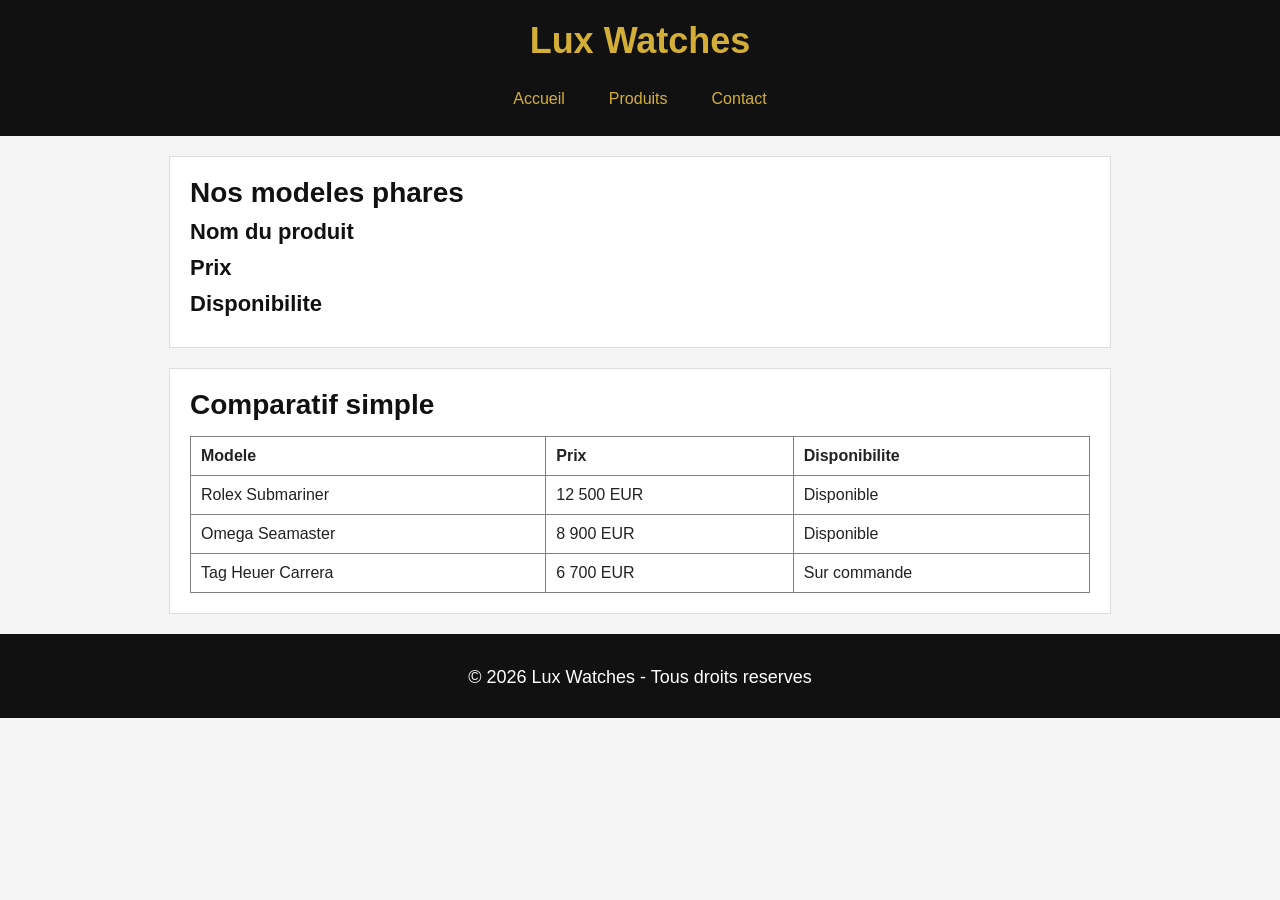
==== frontend/products.html @ e31e1d64 "first commit" ====
﻿<!doctype html>
<html lang="fr">
  <head>
    <meta charset="UTF-8" />
    <meta name="viewport" content="width=device-width, initial-scale=1.0" />
    <title>Lux Watches | Produits</title>
    <link rel="stylesheet" href="style.css" />
  </head>
  <body>
    <header>
      <h1>Lux Watches</h1>

      <nav>
        <a href="index.html">Accueil</a>
        <a href="products.html">Produits</a>
        <a href="contact.html">Contact</a>
      </nav>
    </header>

    <main>
      <section id="produits">
        <h2>Nos modeles phares</h2>
        <h3 id="product-name">Nom du produit</h3>
        <h3 id="product-price">Prix</h3>
        <h3 id="product-status">Disponibilite</h3>
        <!-- <article class="card">
          <h3>Rolex Submariner</h3>
          <img src="images/watch-1.png" alt="Rolex Submariner" width="200" />
          <p>Une montre elegante et intemporelle.</p>
        </article>

        <article class="card">
          <h3>Omega Seamaster</h3>
          <img src="images/watch-2.png" alt="Omega Seamaster" width="200" />
          <p>Un modele raffine pour les passionnes d'horlogerie.</p>
        </article>

        <article class="card">
          <h3>Tag Heuer Carrera</h3>
          <img src="images/watch-3.png" alt="Tag Heuer Carrera" width="200" />
          <p>Une montre moderne au style affirme.</p>
        </article> -->
      </section>

      <section>
        <h2>Comparatif simple</h2>

        <table border="1">
          <tr>
            <th>Modele</th>
            <th>Prix</th>
            <th>Disponibilite</th>
          </tr>
          <tr>
            <td>Rolex Submariner</td>
            <td>12 500 EUR</td>
            <td>Disponible</td>
          </tr>
          <tr>
            <td>Omega Seamaster</td>
            <td>8 900 EUR</td>
            <td>Disponible</td>
          </tr>
          <tr>
            <td>Tag Heuer Carrera</td>
            <td>6 700 EUR</td>
            <td>Sur commande</td>
          </tr>
        </table>
      </section>
    </main>

    <footer>
      <p>&copy; 2026 Lux Watches - Tous droits reserves</p>
    </footer>
  </body>
</html>
---- frontend/style.css ----
﻿body {
  background-color: #f5f5f5;
  color: #222222;
  font-family: Arial, sans-serif;
  margin: 0;
  padding: 0;
}
header {
  background-color: #111111;
  color: white;
  padding: 20px;
  text-align: center;
  display: flex;
  flex-direction: column;
  align-items: center;
}
h1 {
  color: #d4af37;
  font-size: 36px;
  margin-top: 0;
  margin-bottom: 10px;
}
h2 {
  color: #111111;
  font-size: 28px;
  margin-top: 0;
  margin-bottom: 10px;
}
h3 {
  color: #111111;
  font-size: 22px;
  margin-top: 0;
  margin-bottom: 10px;
}
p {
  font-size: 18px;
  margin-bottom: 15px;
}
nav {
  display: flex;
  justify-content: center;
  align-items: center;
  gap: 20px;
  margin-top: 10px;
}
nav a,
.hero-actions a {
  color: #d4af37;
  text-decoration: none;
  display: inline-block;
  padding: 8px 12px;
}
section {
  background-color: white;
  max-width: 900px;
  margin: 20px auto;
  padding: 20px;
  border: 1px solid #dddddd;
}
img {
  display: block;
  margin: 15px auto;
  border: 2px solid #111111;
  max-width: 100%;
  height: auto;
}
.hero-actions {
  display: flex;
  justify-content: center;
  gap: 15px;
  margin-top: 15px;
}
.features {
  display: flex;
  gap: 20px;
}
.card {
  background-color: #fafafa;
  border: 1px solid #dddddd;
  padding: 15px;
  position: relative;
  flex: 1;
}
.badge {
  position: absolute;
  top: 10px;
  right: 10px;
  background-color: #d4af37;
  color: #111111;
  padding: 4px 8px;
  font-size: 12px;
  font-weight: bold;
}
ul {
  padding-left: 20px;
}
li {
  margin-bottom: 8px;
}
table {
  width: 100%;
  border-collapse: collapse;
  margin-top: 15px;
}
th,
td {
  padding: 10px;
  text-align: left;
}
form {
  margin-top: 15px;
}
input,
textarea,
button {
  margin-top: 5px;
}
footer {
  background-color: #111111;
  color: white;
  text-align: center;
  padding: 15px;
  margin-top: 20px;
}
@media (max-width: 768px) {
  nav {
    flex-direction: column;
    gap: 10px;
  }
  .features {
    flex-direction: column;
  }
  .hero-actions {
    flex-direction: column;
    align-items: center;
  }
  h1 {
    font-size: 28px;
  }
  h2 {
    font-size: 22px;
  }
  section {
    margin: 15px;
    padding: 15px;
  }
}
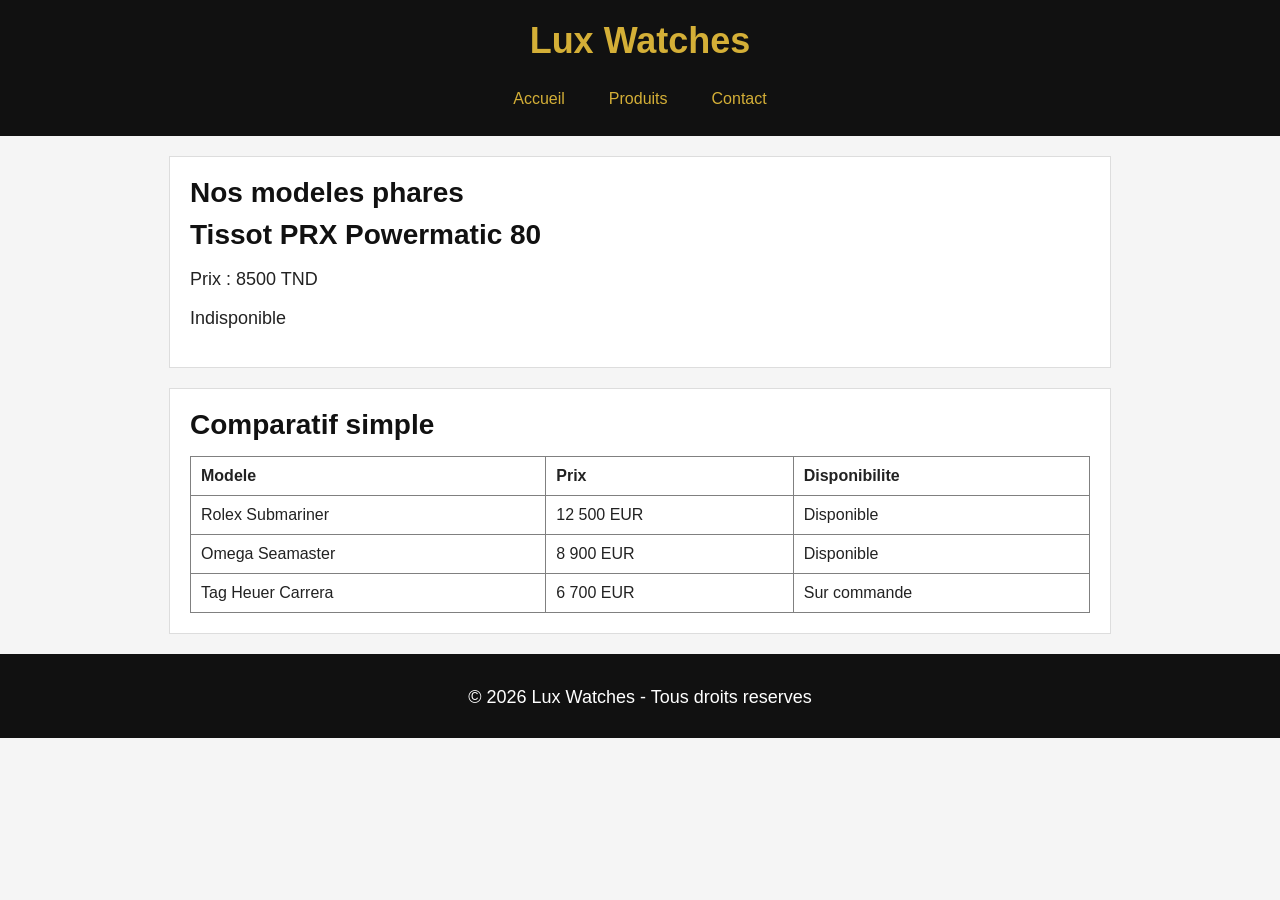
==== commit 978d93fc: "End of S9" ====
--- a/frontend/products.html
+++ b/frontend/products.html
@@ -20,26 +20,10 @@
     <main>
       <section id="produits">
         <h2>Nos modeles phares</h2>
-        <h3 id="product-name">Nom du produit</h3>
-        <h3 id="product-price">Prix</h3>
-        <h3 id="product-status">Disponibilite</h3>
-        <!-- <article class="card">
-          <h3>Rolex Submariner</h3>
-          <img src="images/watch-1.png" alt="Rolex Submariner" width="200" />
-          <p>Une montre elegante et intemporelle.</p>
-        </article>
-
-        <article class="card">
-          <h3>Omega Seamaster</h3>
-          <img src="images/watch-2.png" alt="Omega Seamaster" width="200" />
-          <p>Un modele raffine pour les passionnes d'horlogerie.</p>
-        </article>
-
-        <article class="card">
-          <h3>Tag Heuer Carrera</h3>
-          <img src="images/watch-3.png" alt="Tag Heuer Carrera" width="200" />
-          <p>Une montre moderne au style affirme.</p>
-        </article> -->
+        <h2 id="product-name">Nom du produit</h2>
+        <p id="product-price">Prix</p>
+        <p id="product-status"></p>
+        <p id="product-description"></p>
       </section>
 
       <section>
@@ -73,5 +57,6 @@
     <footer>
       <p>&copy; 2026 Lux Watches - Tous droits reserves</p>
     </footer>
+    <script src="script.js"></script>
   </body>
 </html>
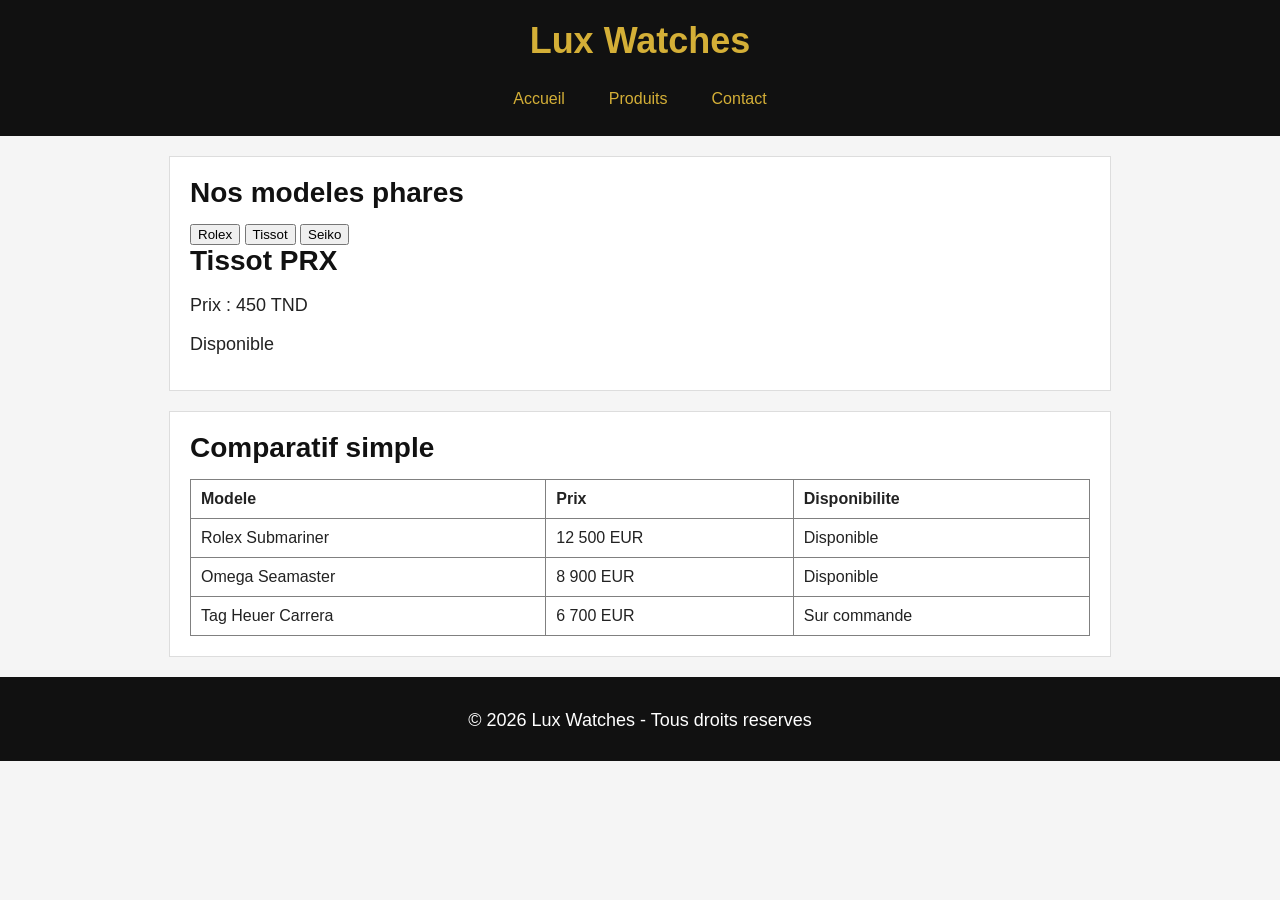
==== commit c4a2af37: "Fin Seance 10" ====
--- a/frontend/products.html
+++ b/frontend/products.html
@@ -20,10 +20,14 @@
     <main>
       <section id="produits">
         <h2>Nos modeles phares</h2>
-        <h2 id="product-name">Nom du produit</h2>
-        <p id="product-price">Prix</p>
+        <div class="product-actions">
+          <button onclick="showRolex()">Rolex</button>
+          <button onclick="showTissot()">Tissot</button>
+          <button onclick="showSeiko()">Seiko</button>
+        </div>
+        <h2 id="product-name"></h2>
+        <p id="product-price"></p>
         <p id="product-status"></p>
-        <p id="product-description"></p>
       </section>
 
       <section>
